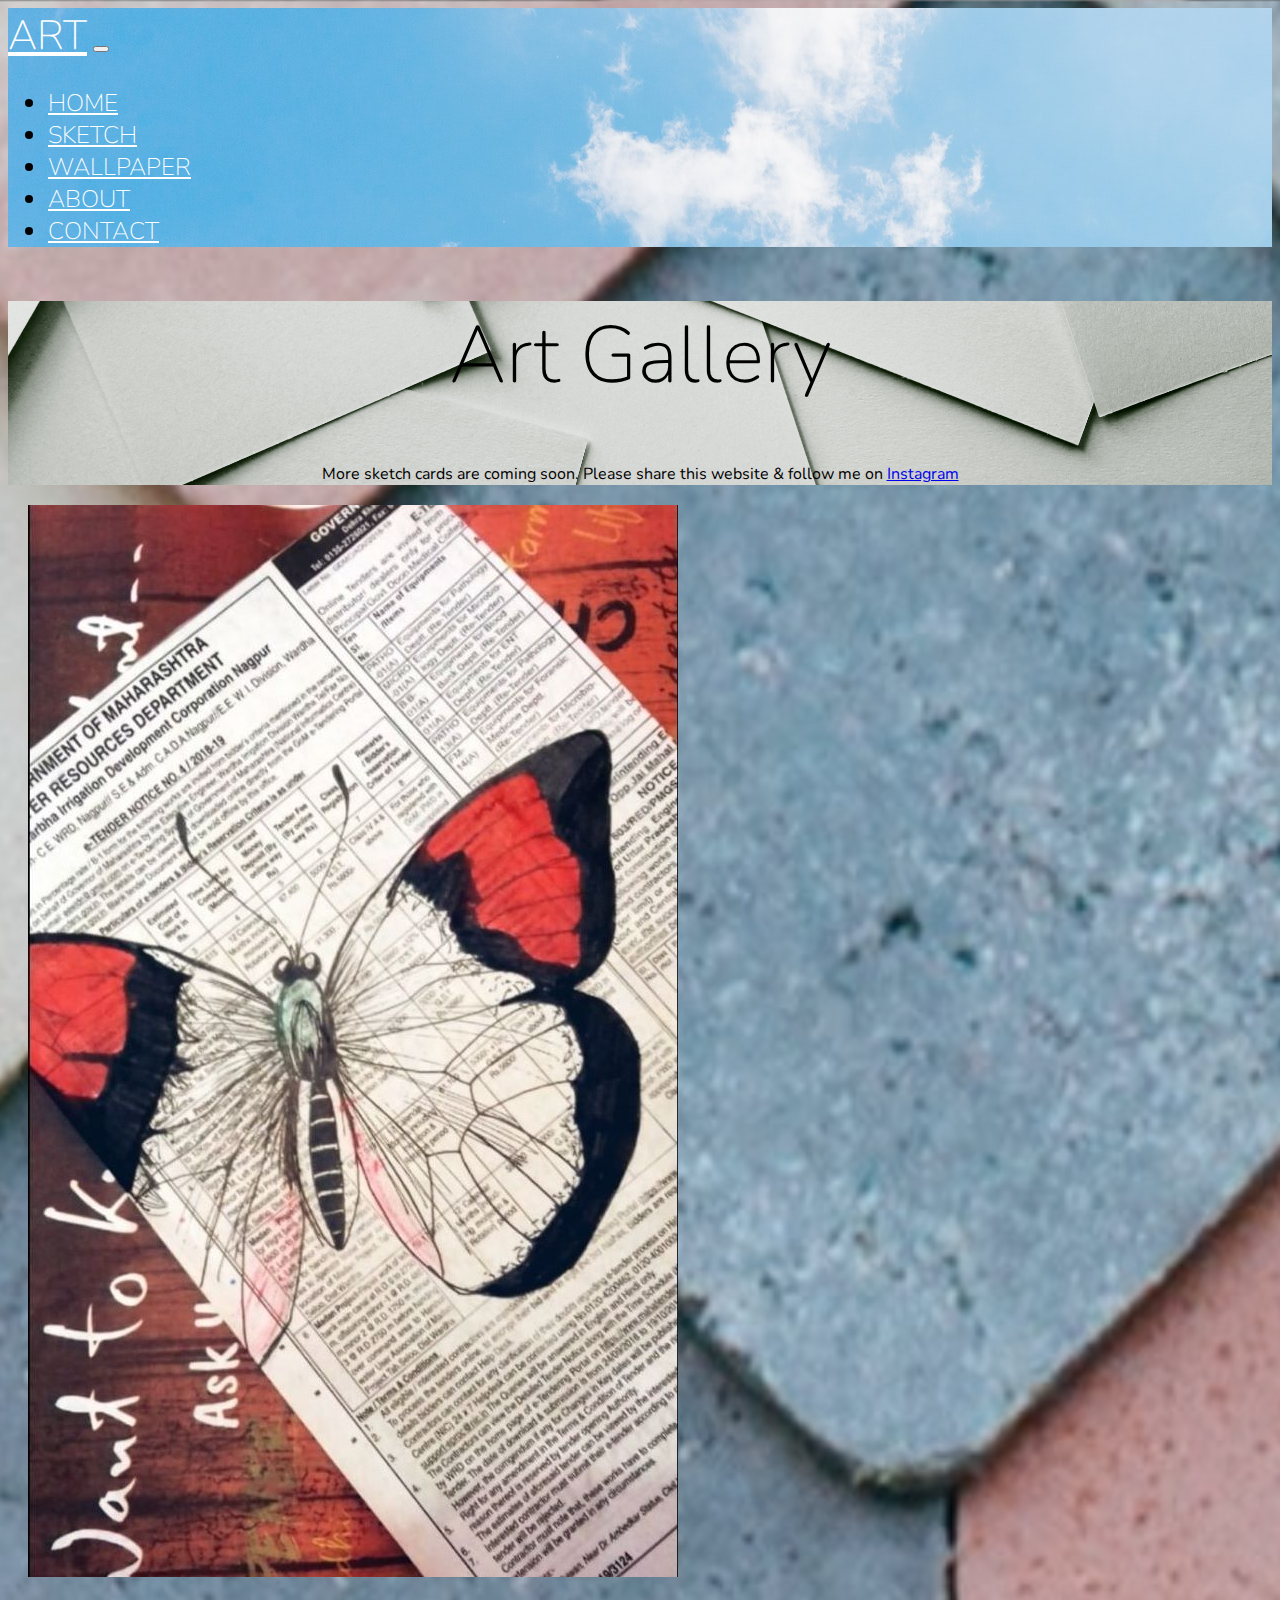
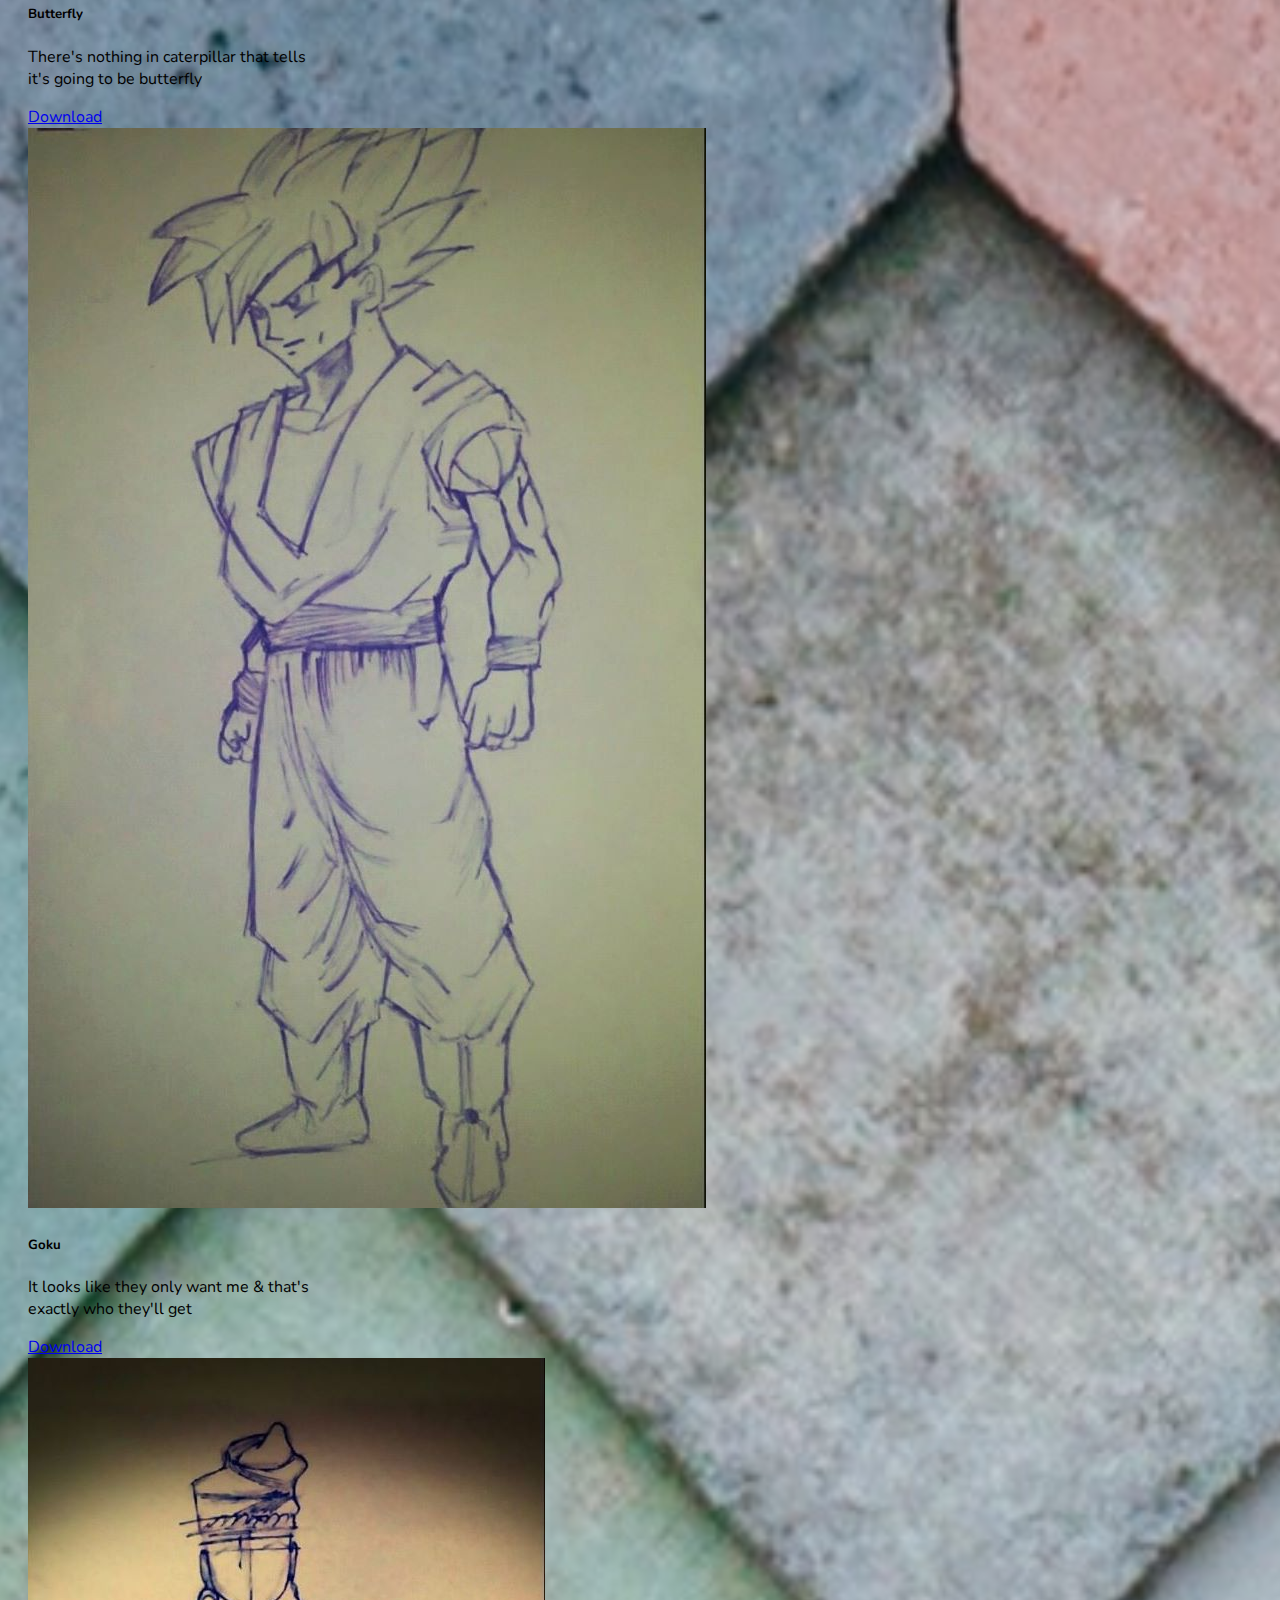
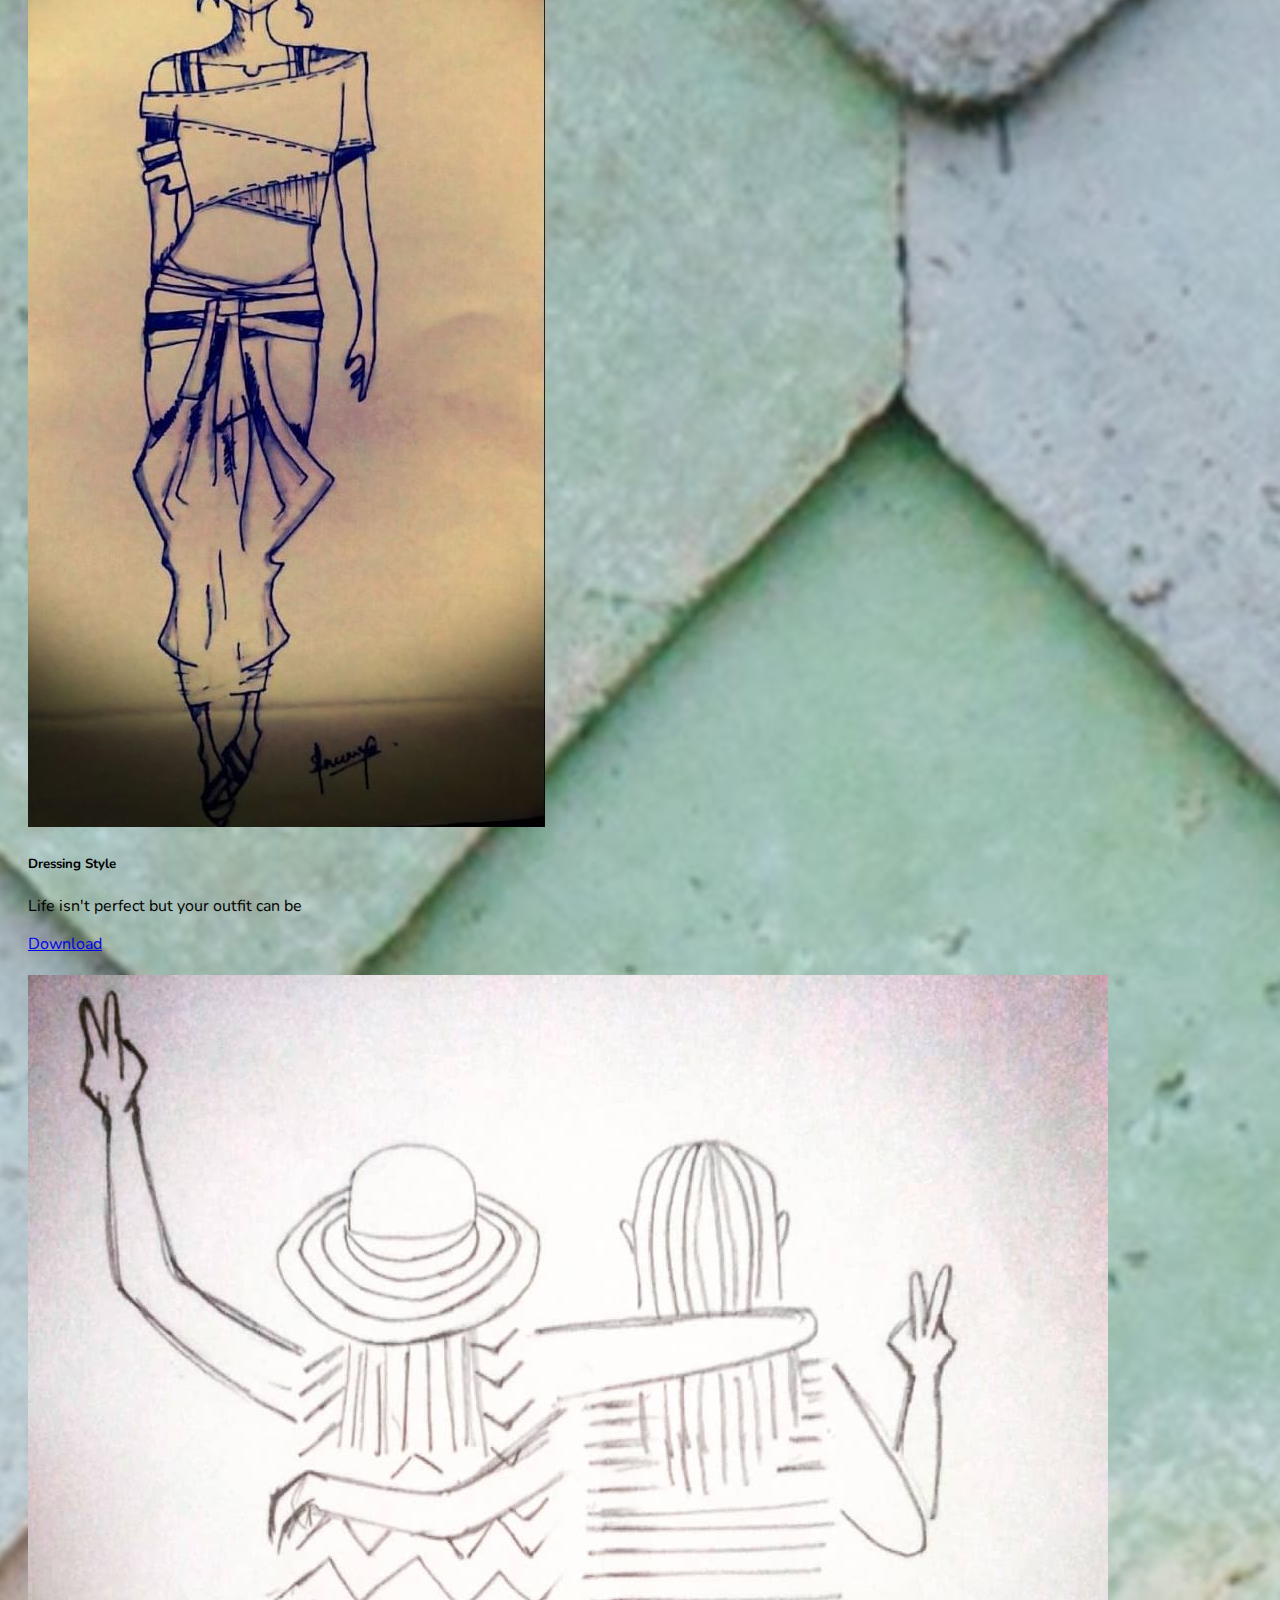
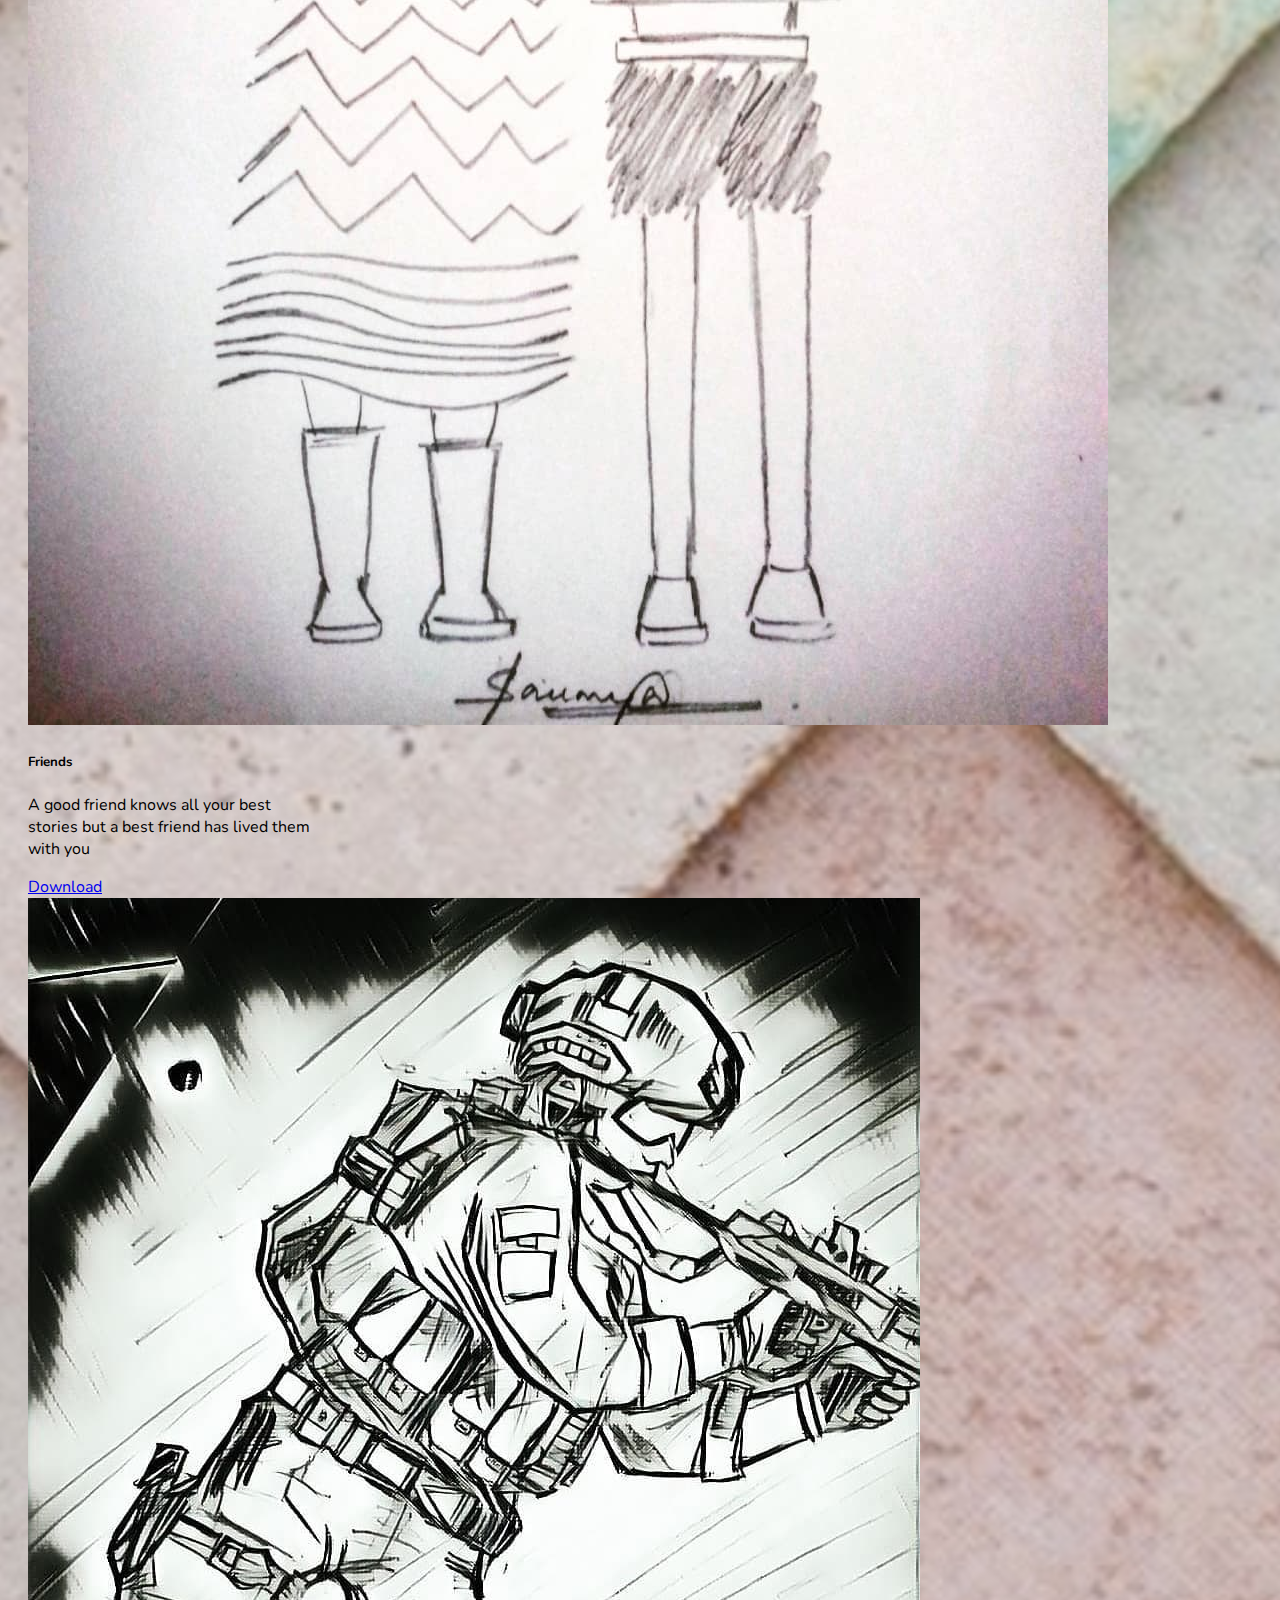
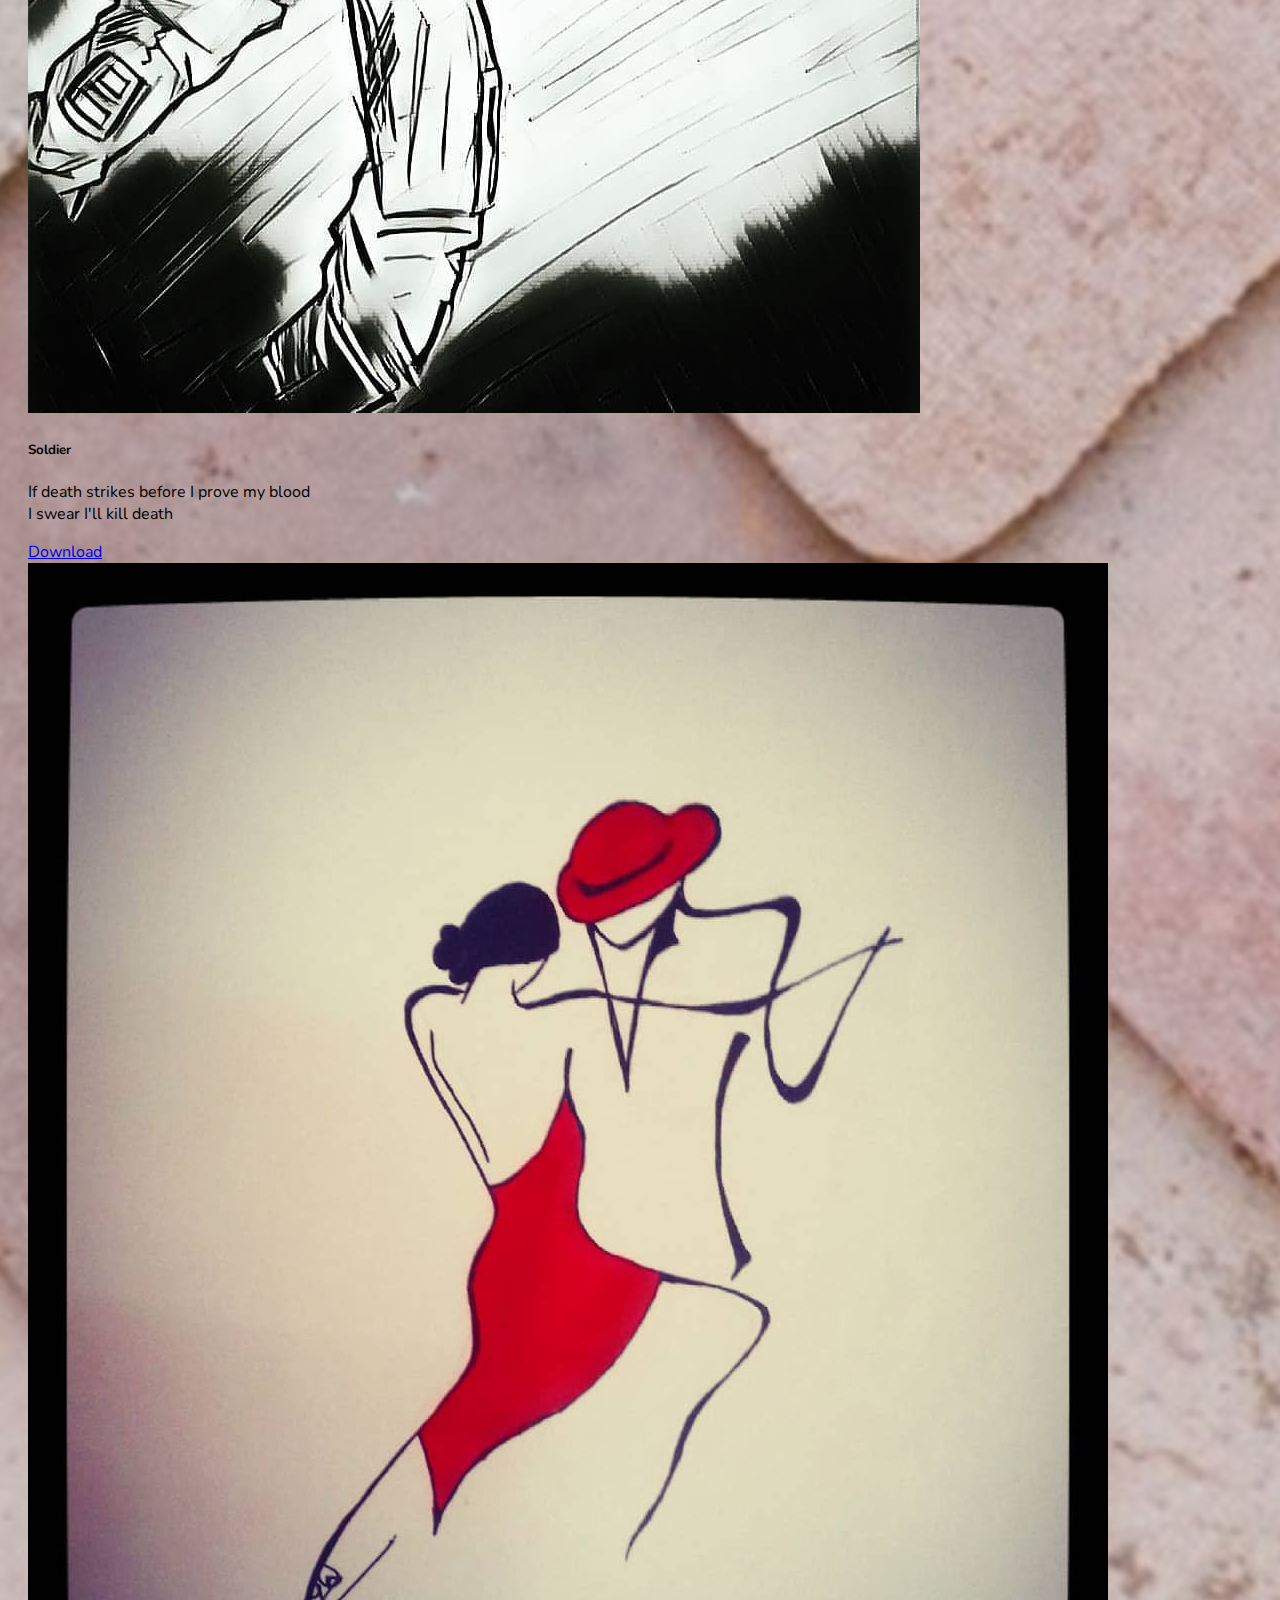
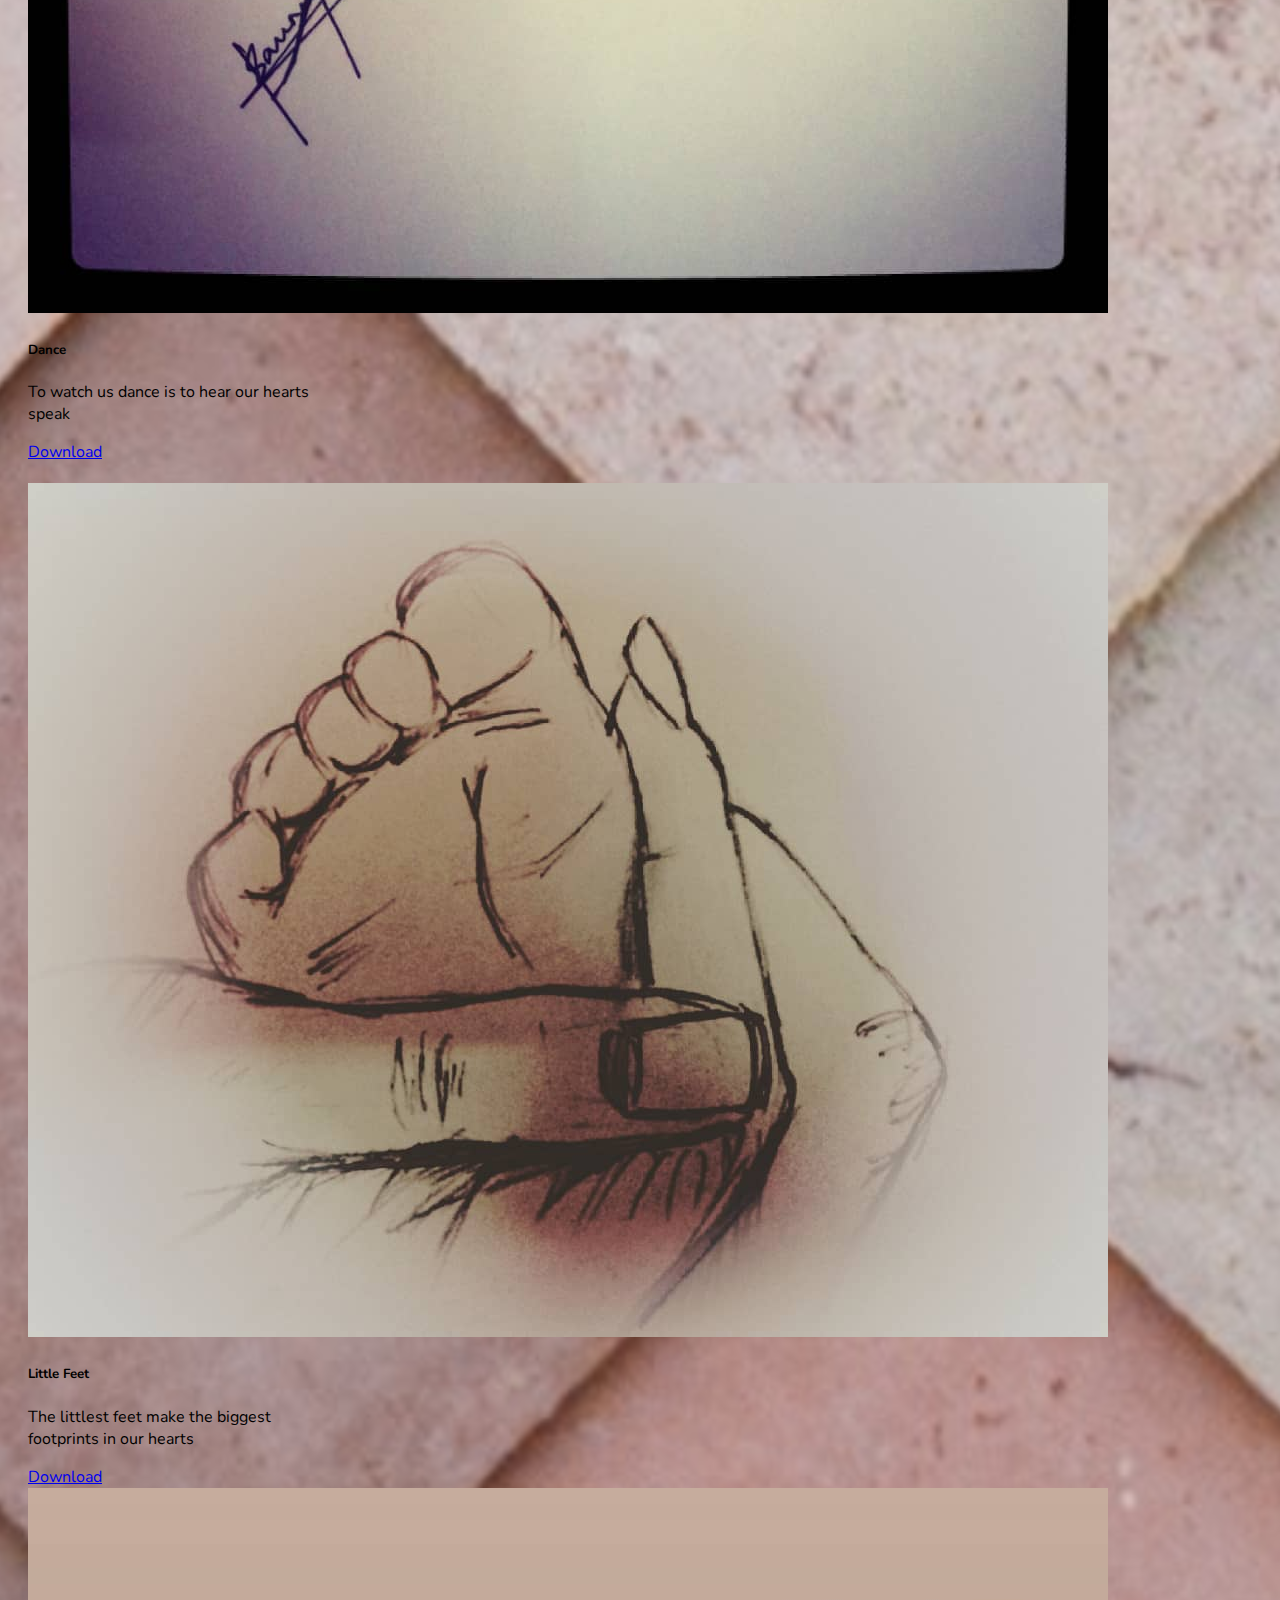
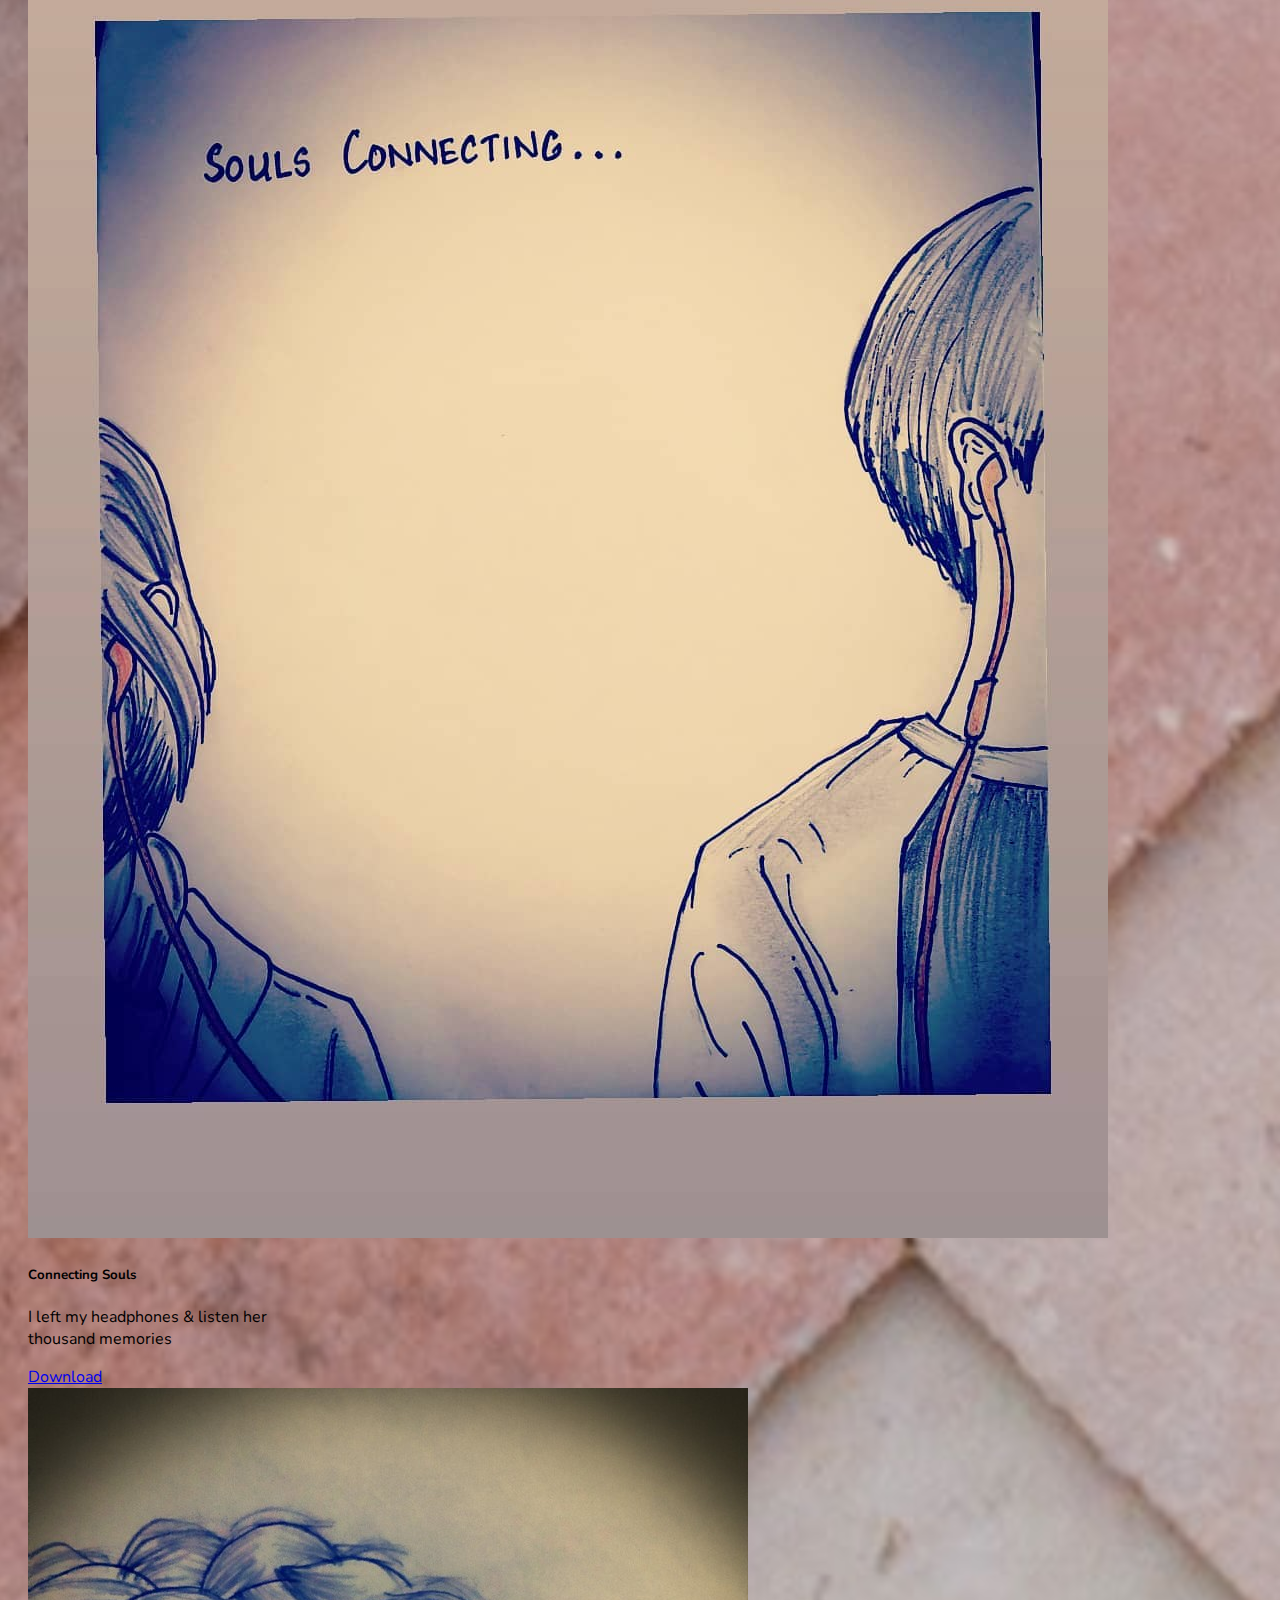
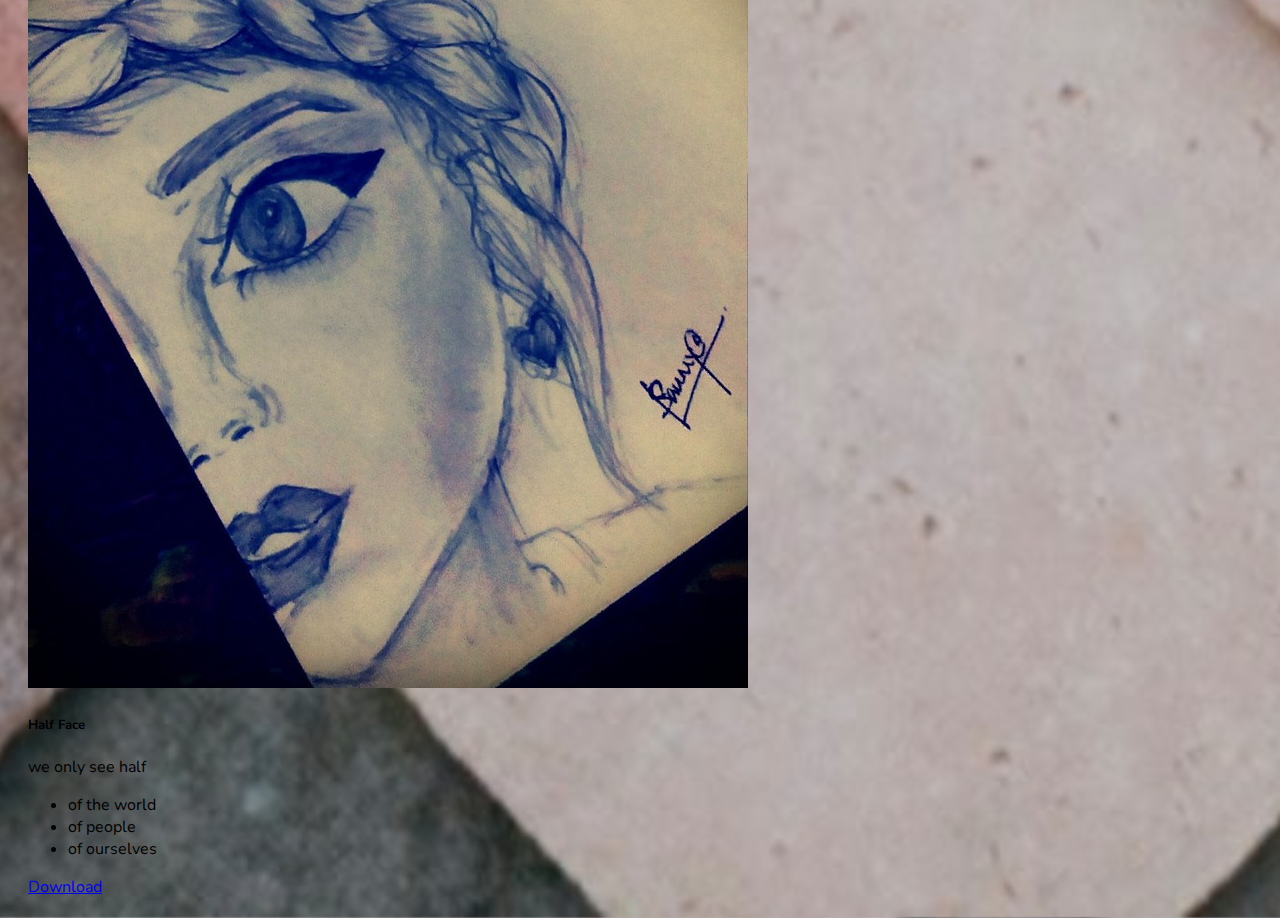
==== index.html @ 65e8052a "industrial" ====
<!doctype html>
<html lang="en">

<head>
    <!-- Required meta tags -->
    <meta charset="utf-8">
    <meta name="viewport" content="width=device-width, initial-scale=1, shrink-to-fit=no">

    <!-- Bootstrap CSS -->
    <link rel="stylesheet" href="https://stackpath.bootstrapcdn.com/bootstrap/4.1.3/css/bootstrap.min.css" integrity="sha384-MCw98/SFnGE8fJT3GXwEOngsV7Zt27NXFoaoApmYm81iuXoPkFOJwJ8ERdknLPMO"
        crossorigin="anonymous">
   <link rel="stylesheet" href="https://use.fontawesome.com/releases/v5.4.1/css/all.css" integrity="sha384-5sAR7xN1Nv6T6+dT2mhtzEpVJvfS3NScPQTrOxhwjIuvcA67KV2R5Jz6kr4abQsz"
        crossorigin="anonymous">
        <link href="https://fonts.googleapis.com/css?family=Nunito:200,300,400,700" rel="stylesheet">
        <link rel="stylesheet" type="text/css" href="sketch.css">
    <title>Art Gallery</title>
</head>

<body>

    <!-- Optional JavaScript -->
    <!-- jQuery first, then Popper.js, then Bootstrap JS -->
    <script src="https://code.jquery.com/jquery-3.3.1.slim.min.js" integrity="sha384-q8i/X+965DzO0rT7abK41JStQIAqVgRVzpbzo5smXKp4YfRvH+8abtTE1Pi6jizo"
        crossorigin="anonymous"></script>
    <script src="https://cdnjs.cloudflare.com/ajax/libs/popper.js/1.14.3/umd/popper.min.js" integrity="sha384-ZMP7rVo3mIykV+2+9J3UJ46jBk0WLaUAdn689aCwoqbBJiSnjAK/l8WvCWPIPm49"
        crossorigin="anonymous"></script>
    <script src="https://stackpath.bootstrapcdn.com/bootstrap/4.1.3/js/bootstrap.min.js" integrity="sha384-ChfqqxuZUCnJSK3+MXmPNIyE6ZbWh2IMqE241rYiqJxyMiZ6OW/JmZQ5stwEULTy"
        crossorigin="anonymous"></script>
        <nav id="nav"  class="navbar navbar-expand-md navbar-light py-0 fixed-top scrolled">
  <a class="navbar-brand" href="index.html">Art</a>
  <button class="navbar-toggler" type="button" data-toggle="collapse" data-target="#navbarNav" aria-controls="navbarNav" aria-expanded="false" aria-label="Toggle navigation">
    <span class="navbar-toggler-icon"></span>
  </button>
  <div class="collapse navbar-collapse" id="navbarNav">
    <ul class="navbar-nav">
      <li class="nav-item active">
        <a class="nav-link disabled" href="index.html">Home </a>
      </li>
      <li class="nav-item">
        <a class="nav-link" href="index1.html">Sketch</a>
      </li>
      <li class="nav-item">
        <a class="nav-link" href="https://unsplash.com/">WALLPAPER</a>
      </li>
       <li class="nav-item">
        <a class="nav-link" href="contact.html">ABOUT</a>
      </li>
       <li class="nav-item">
        <a class="nav-link" href="https://www.instagram.com/_art_the_journey_of_free_soul_/?igshid=1cny3sl0uxfxr">Contact</i></a>
      </li>
    </ul>
  </div>
</nav>
        <div class="jumbotron" style="text-align: center;  ">
            <h1 style="font-size: 5em; font-weight: 20;">Art Gallery</h1>

            <p> More sketch cards are coming soon. Please share this website & follow me on  <span style="color: red;"><a href="https://www.instagram.com/_art_the_journey_of_free_soul_/?igshid=1cny3sl0uxfxr"> Instagram</a></span></p>
        </div>
        <div class="card-deck mb-4" style="margin: 20px;" >
            <div class="card mb-4" style="width: 18rem;">
  <img class="card-img-top" src="butterfly.jpg" alt="Card image cap">
  <div class="card-body">
    <h5 class="card-title">Butterfly</h5>
    <p class="card-text">There's nothing in caterpillar that tells it's going to be butterfly</p>
    <a href="butterfly.jpg" class="btn btn-outline-success btn-sm">Download</a>
    <a href="#" class="btn btn-outline-danger btn-sm"><i class="fa fa-heart"></i></a>
  </div>
</div>
<div class="card mb-4" style="width: 18rem;">
  <img class="card-img-top" src="goku.jpg" alt="Card image cap">
  <div class="card-body">
    <h5 class="card-title">Goku</h5>
    <p class="card-text"> It looks like they only want me & that's exactly who they'll get</p>
    <a href="goku.jpg" class="btn btn-outline-success btn-sm">Download</a>
    <a href="#" class="btn btn-outline-danger btn-sm"><i class="fa fa-heart"></i></a>
  </div>
</div>
<div class="card mb-4" style="width: 18rem; ">
  <img class="card-img-top" src="fashion.jpg" alt="Card image cap">
  <div class="card-body">
    <h5 class="card-title">Dressing Style </h5>
    <p class="card-text">Life isn't perfect but your outfit can be </p>
    <a href="fashion.jpg" class="btn btn-outline-success btn-sm">Download</a>
    <a href="#" class="btn btn-outline-danger btn-sm"><i class="fa fa-heart"></i></a>
  </div>
</div>
        </div>
        <div class="card-deck mb-4" style="margin: 20px;" >
            <div class="card mb-4" style="width: 18rem;">
  <img class="card-img-top" src="freinds.jpg" alt="Card image cap">
  <div class="card-body">
    <h5 class="card-title">Friends</h5>
    <p class="card-text"> A good friend knows all your best stories but a best friend has lived them with you </p>
    <a href="freinds.jpg" class="btn btn-outline-success btn-sm">Download</a>
    <a href="#" class="btn btn-outline-danger btn-sm"><i class="fa fa-heart"></i></a>
  </div>
</div>
<div class="card mb-4" style="width: 18rem;">
  <img class="card-img-top" src="ssd.jpg" alt="Card image cap">
  <div class="card-body">
    <h5 class="card-title">Soldier</h5>
    <p class="card-text">If death strikes before I prove my blood I swear I'll kill death </p>
    <a href="ssd.jpg" class="btn btn-outline-success btn-sm">Download</a>
    <a href="#" class="btn btn-outline-danger btn-sm"><i class="fa fa-heart"></i></a>
  </div>
</div>
<div class="card mb-4" style="width: 18rem; ">
  <img class="card-img-top" src="ddt.jpg" alt="Card image cap">
  <div class="card-body">
    <h5 class="card-title">Dance </h5>
    <p class="card-text">To watch us dance is to hear our hearts speak</p>
    <a href="ddt.jpg" class="btn btn-outline-success btn-sm">Download</a>
    <a href="#" class="btn btn-outline-danger btn-sm"><i class="fa fa-heart"></i></a>
  </div>
</div>
        </div>
        <div class="card-deck mb-4" style="margin: 20px;" >
            <div class="card mb-4" style="width: 18rem;">
  <img class="card-img-top" src="feet.jpg" alt="Card image cap">
  <div class="card-body">
    <h5 class="card-title">Little Feet</h5>
    <p class="card-text">The littlest feet make the biggest footprints in our hearts</p>
    <a href="feet.jpg" class="btn btn-outline-success btn-sm">Download</a>
    <a href="#" class="btn btn-outline-danger btn-sm"><i class="fa fa-heart"></i></a>
  </div>
</div>
<div class="card mb-4" style="width: 18rem;">
  <img class="card-img-top" src="soules.jpg" alt="Card image cap">
  <div class="card-body">
    <h5 class="card-title">Connecting Souls</h5>
    <p class="card-text">I left my headphones & listen her thousand memories </p>
    <a href="soules.jpg" class="btn btn-outline-success btn-sm">Download</a>
    <a href="#" class="btn btn-outline-danger btn-sm"><i class="fa fa-heart"></i></a>
  </div>
</div>
<div class="card mb-4" style="width: 18rem; ">
  <img class="card-img-top" src="half.jpg" alt="Card image cap">
  <div class="card-body">
    <h5 class="card-title">Half Face</h5>
    <p class="card-text"> we only see half<ul> <li>of the world</li><li>of people</li><li>of ourselves </li></ul></p>
    <a href="half.jpg" class="btn btn-outline-success btn-sm">Download</a>
    <a href="#" class="btn btn-outline-danger btn-sm"><i class="fa fa-heart"></i></a>
  </div>
</div>
        </div>




<script>
        $(function () {
            $(document).scroll(function () {
                var $nav = $("#nav");
                $nav.toggleClass("scrolled", $(this).scrollTop() > $nav.height());
            });
        });
    </script>

</body>

</html>
---- sketch.css ----
body {
	background: url(property.jpg);
	background-position: center;
	background-size: cover;
    
  
    font-family: "Nunito", sans-serif;
}
.jumbotron {
	background: url(paper.jpg);
	background-position: center;
	background-size: cover;
}



#nav{
 	text-transform: uppercase;
 	font-size: 1.5rem;
 	font-weight: 100;

 }

#nav .nav-link:hover {
color: rgb(113, 111, 120);
 }
 #nav .nav-link {
color: white;
 }
 #nav .navbar-brand {
 	color: white;
 	font-size: 1.7em;
 }

.navbar.scrolled {
    background: url(pattern3.jpeg);
    transition: background 500ms;
}
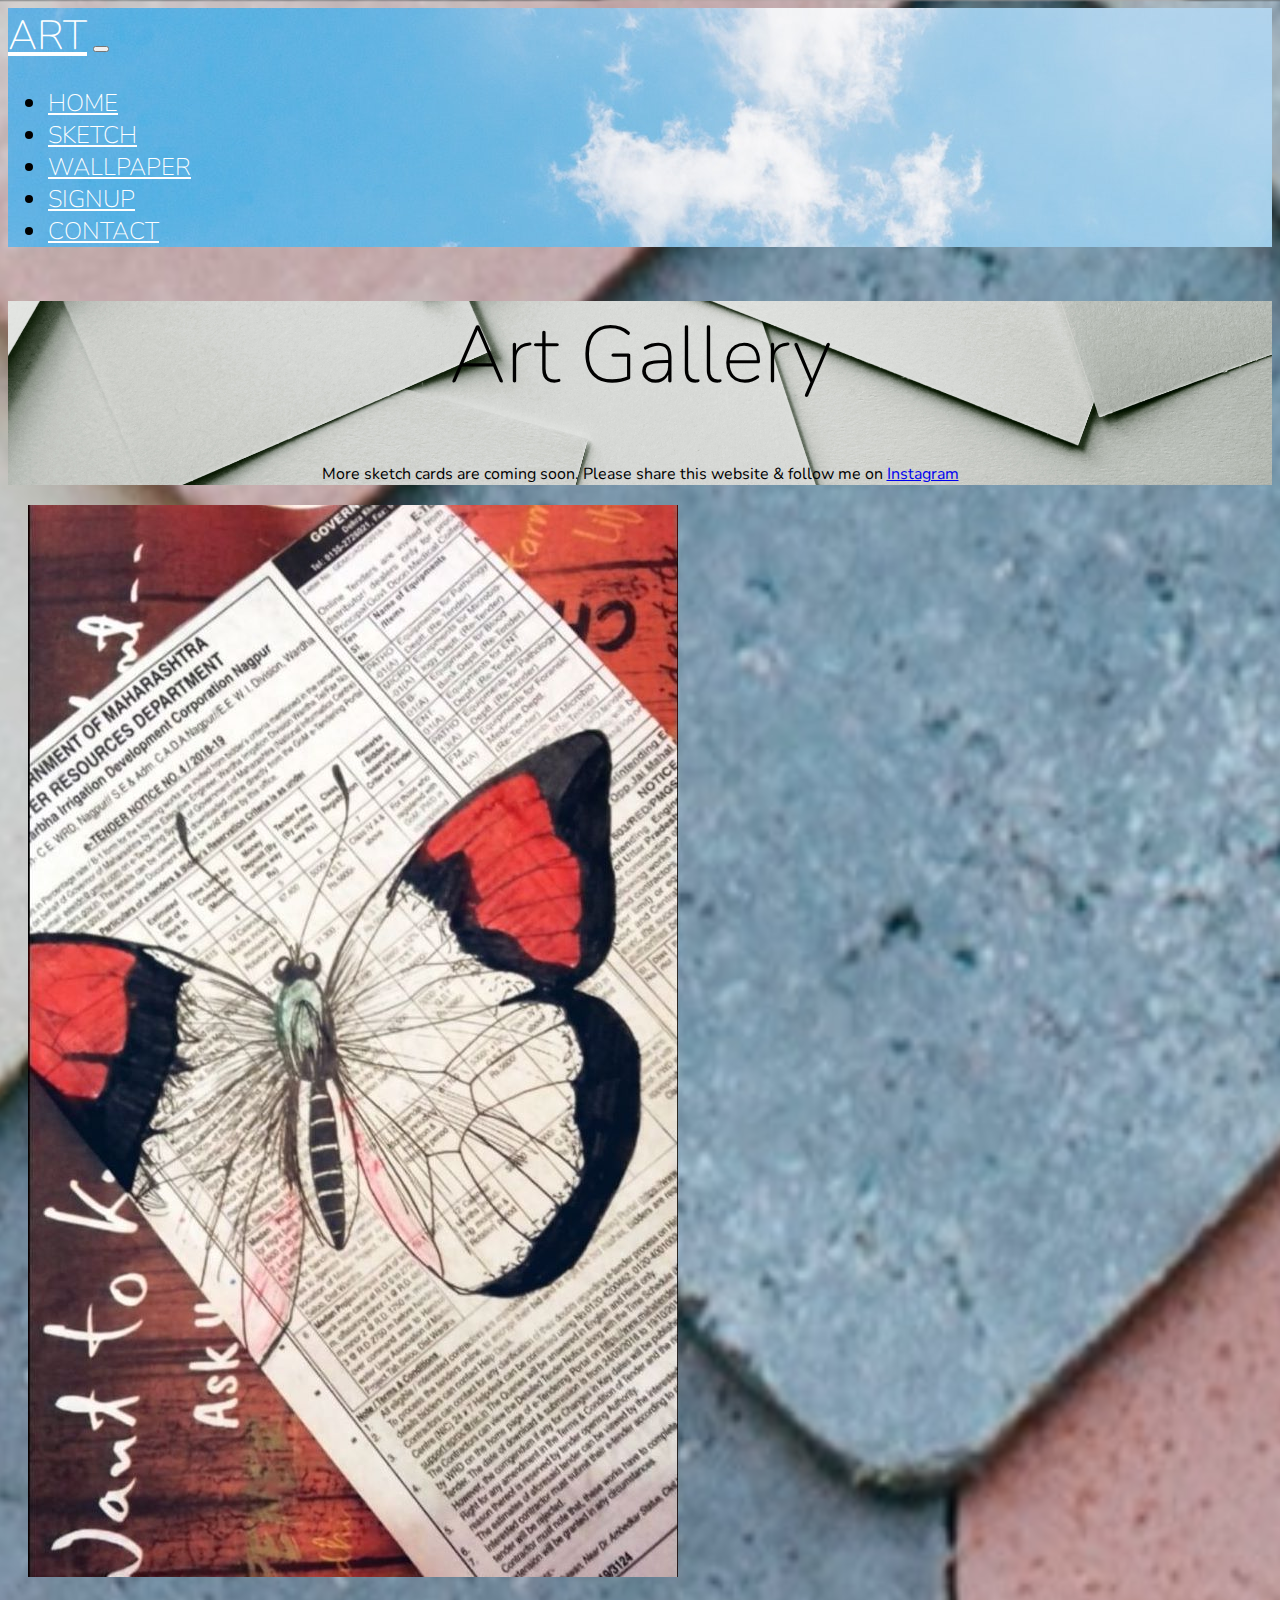
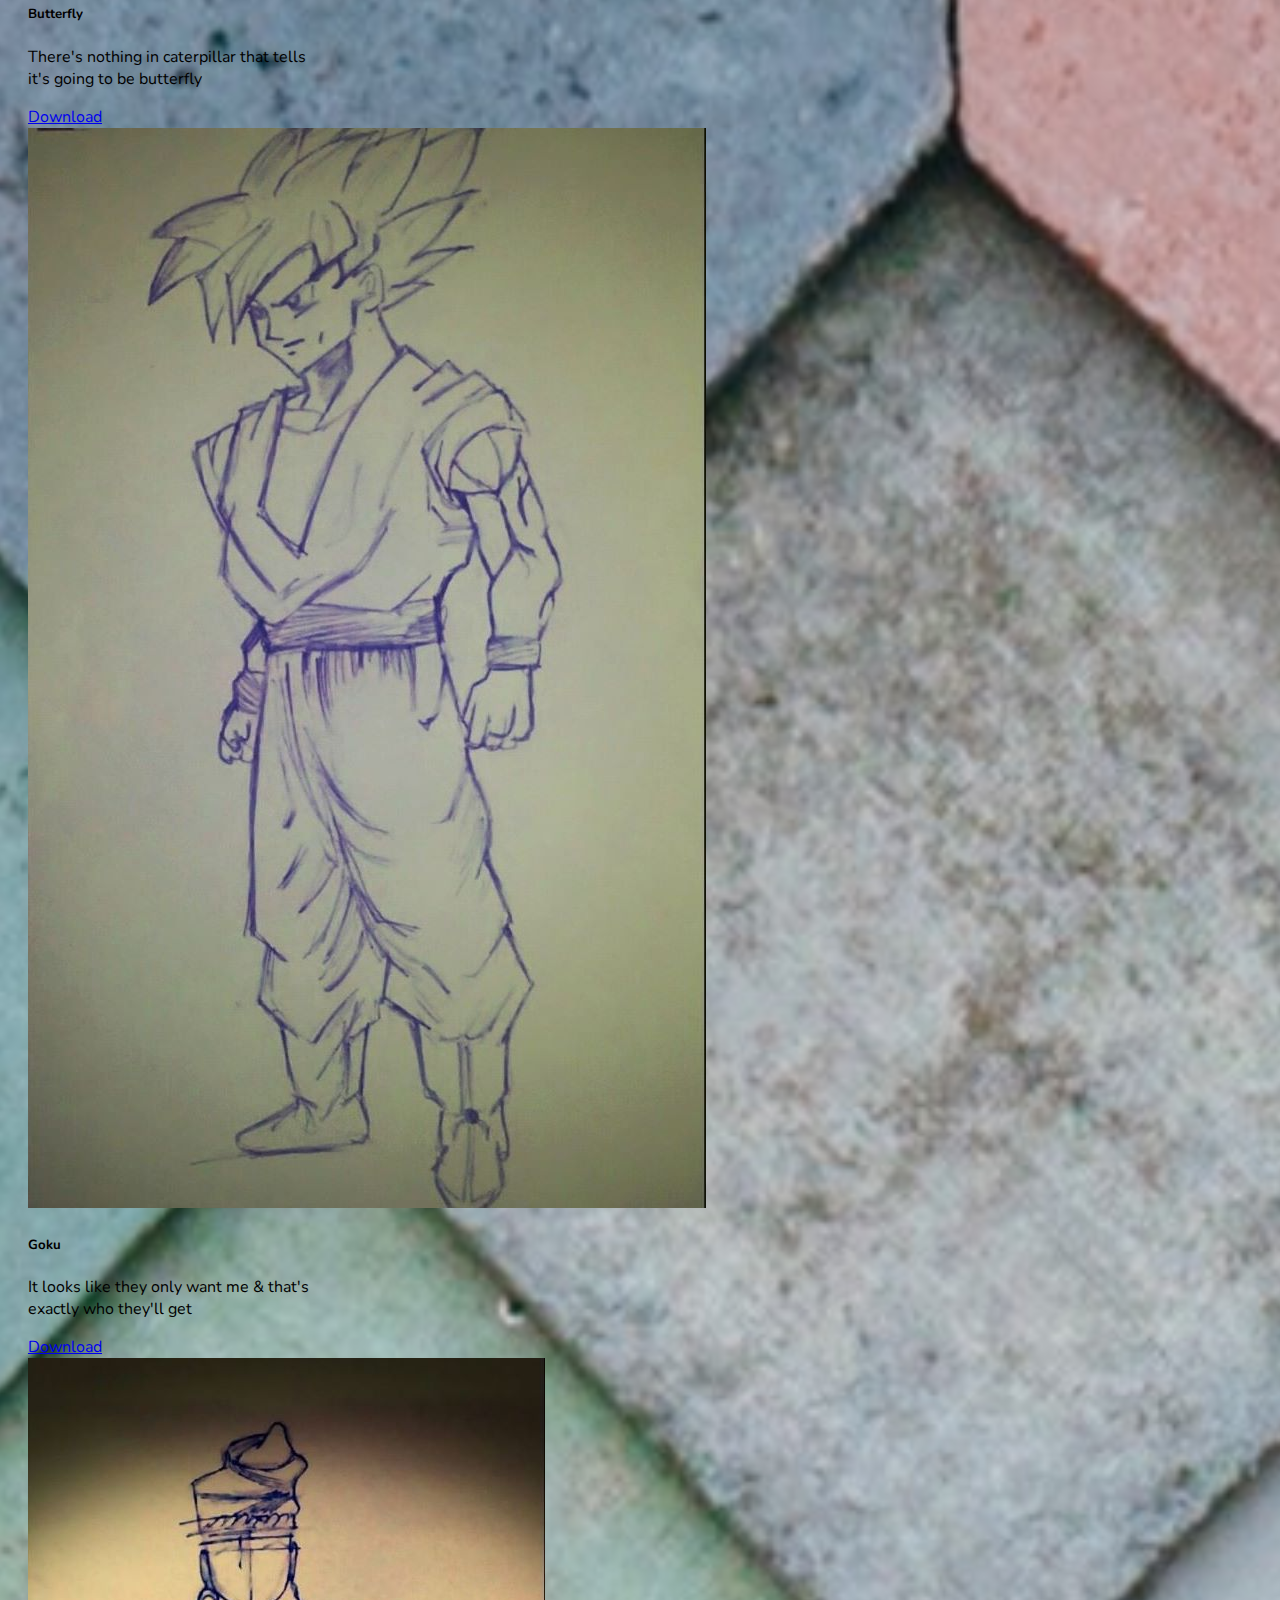
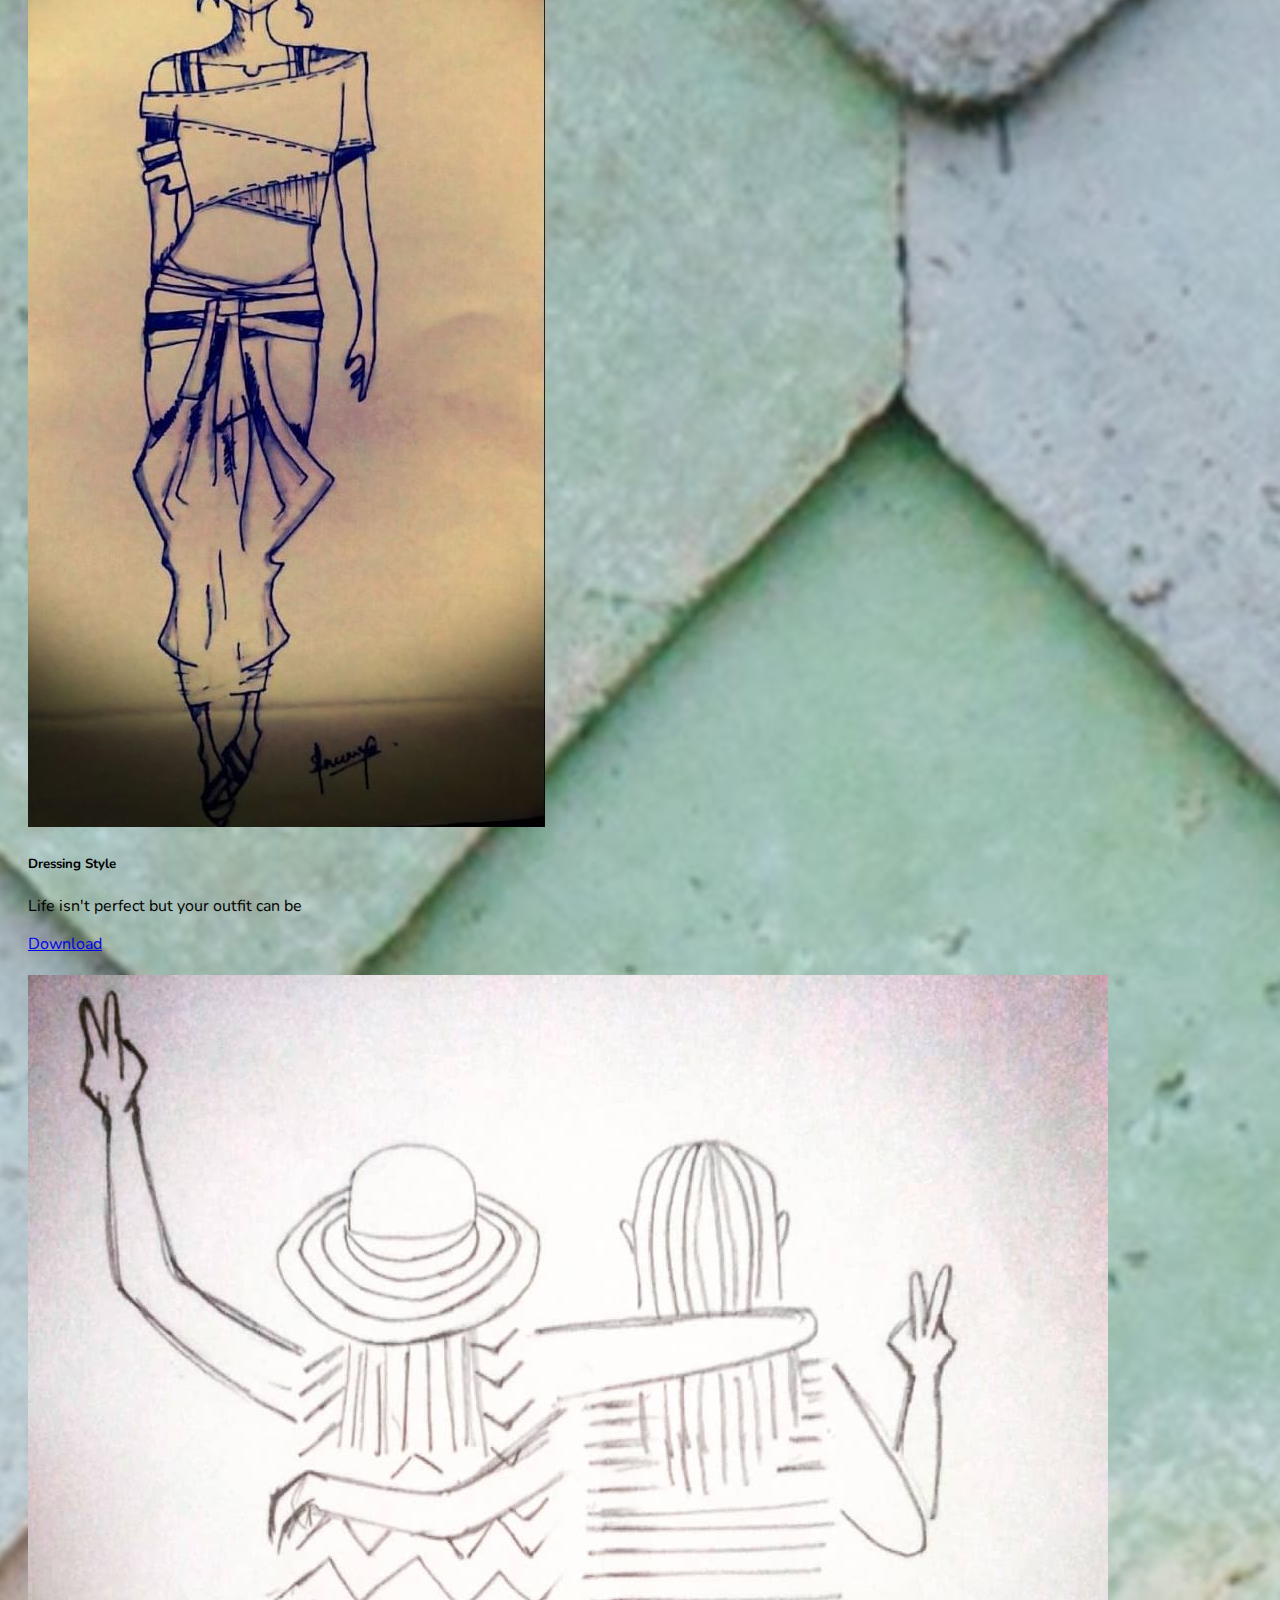
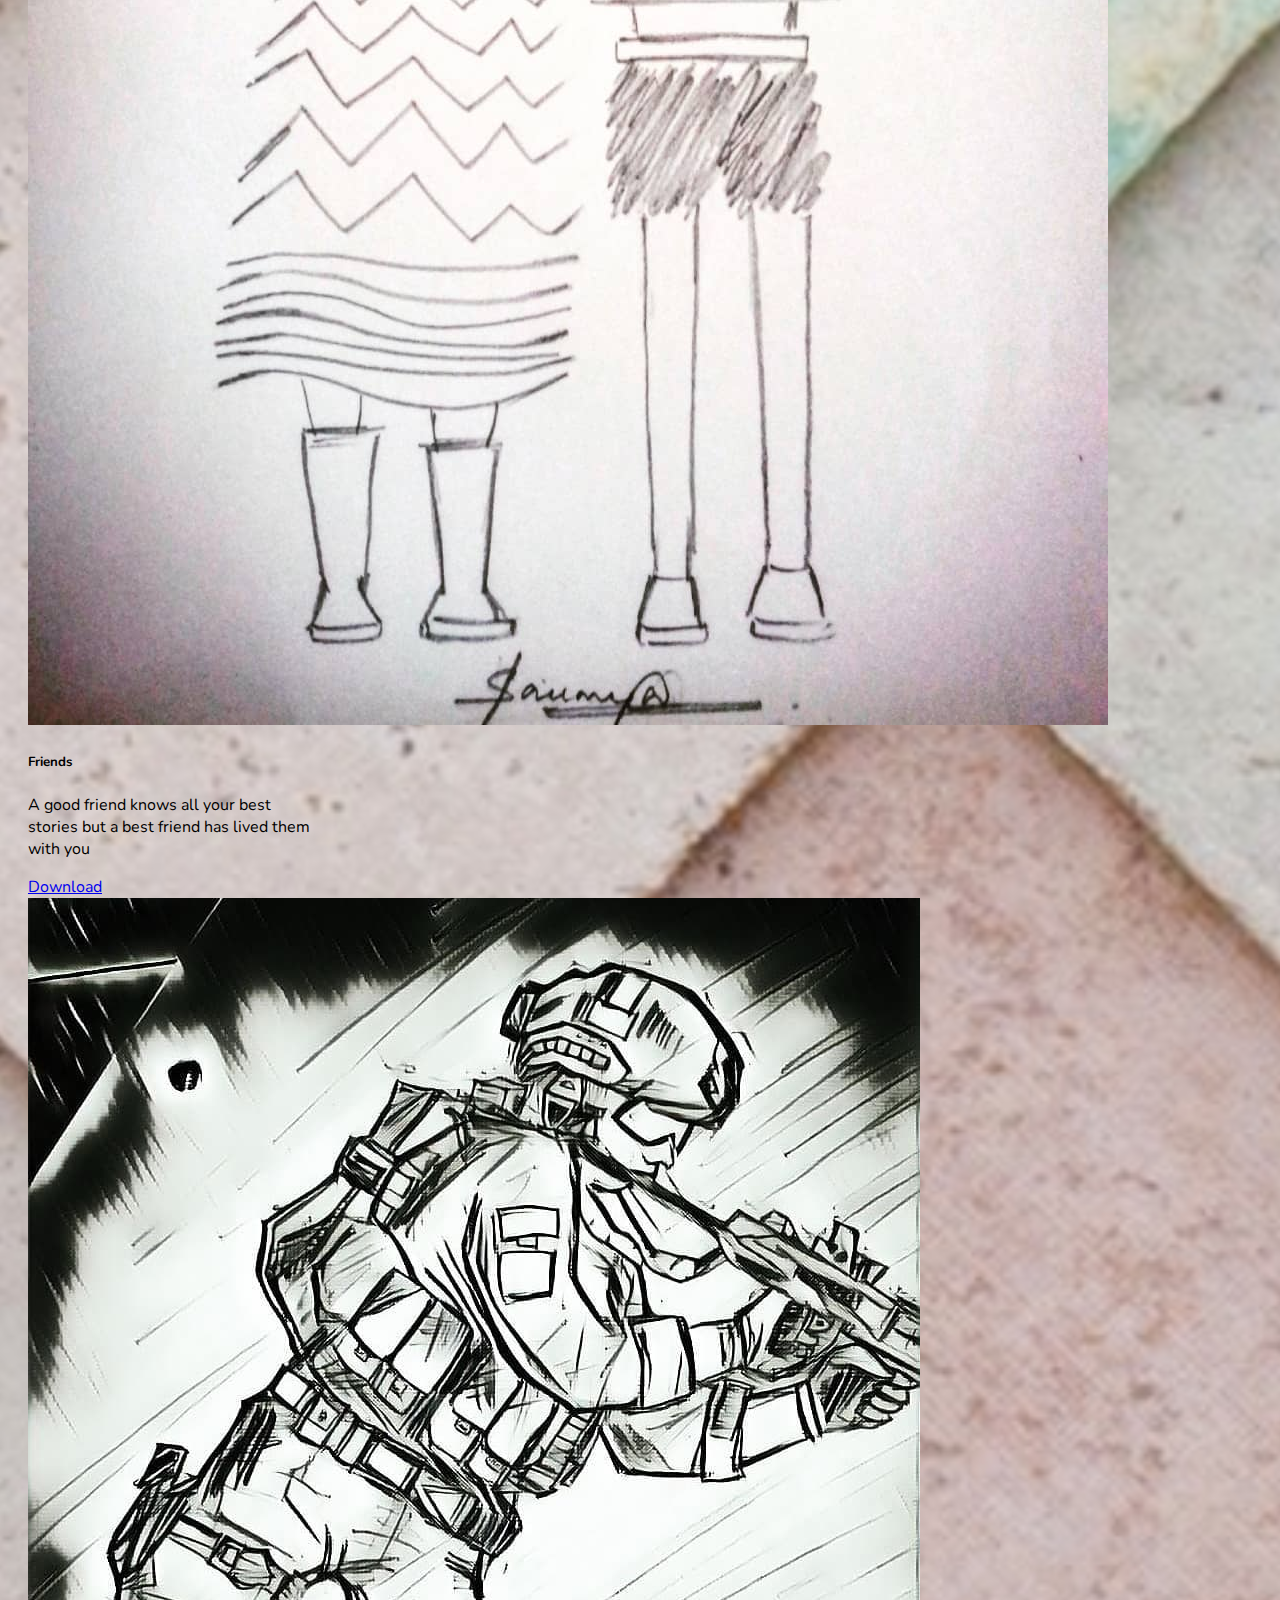
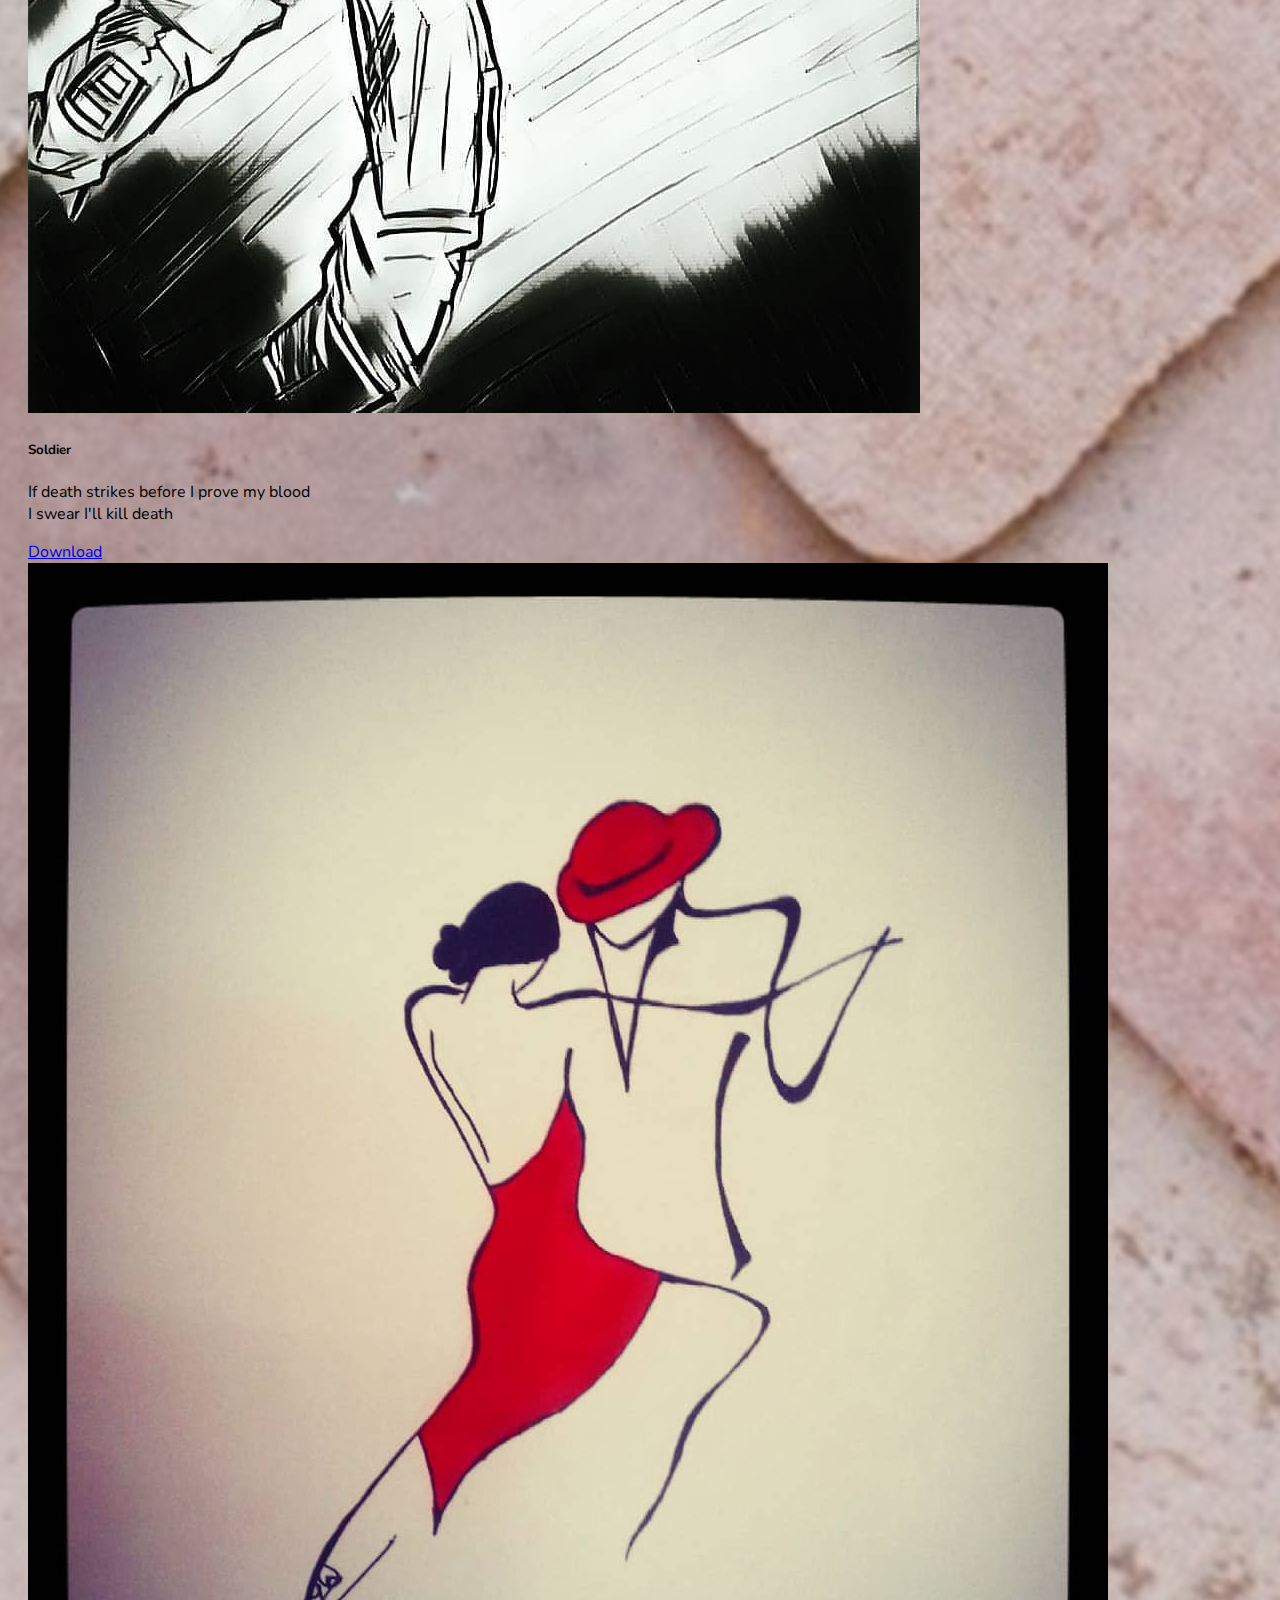
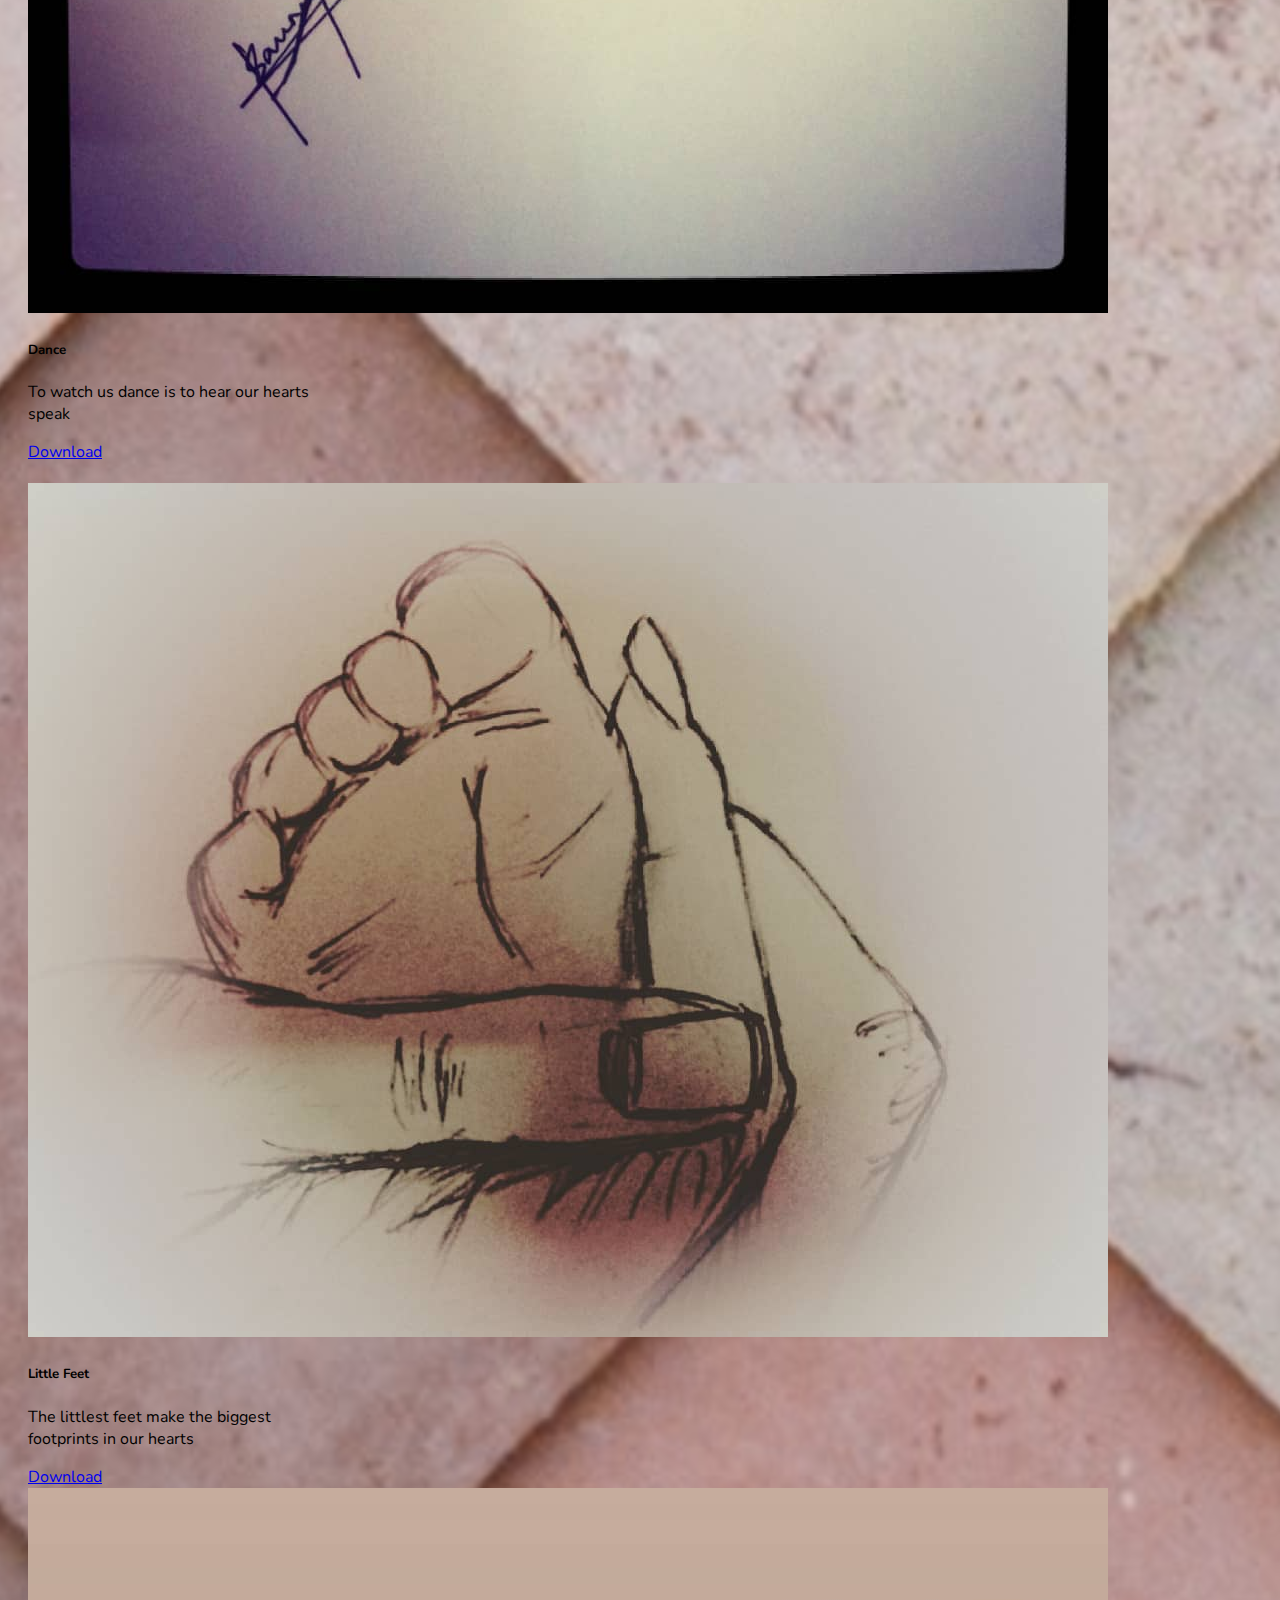
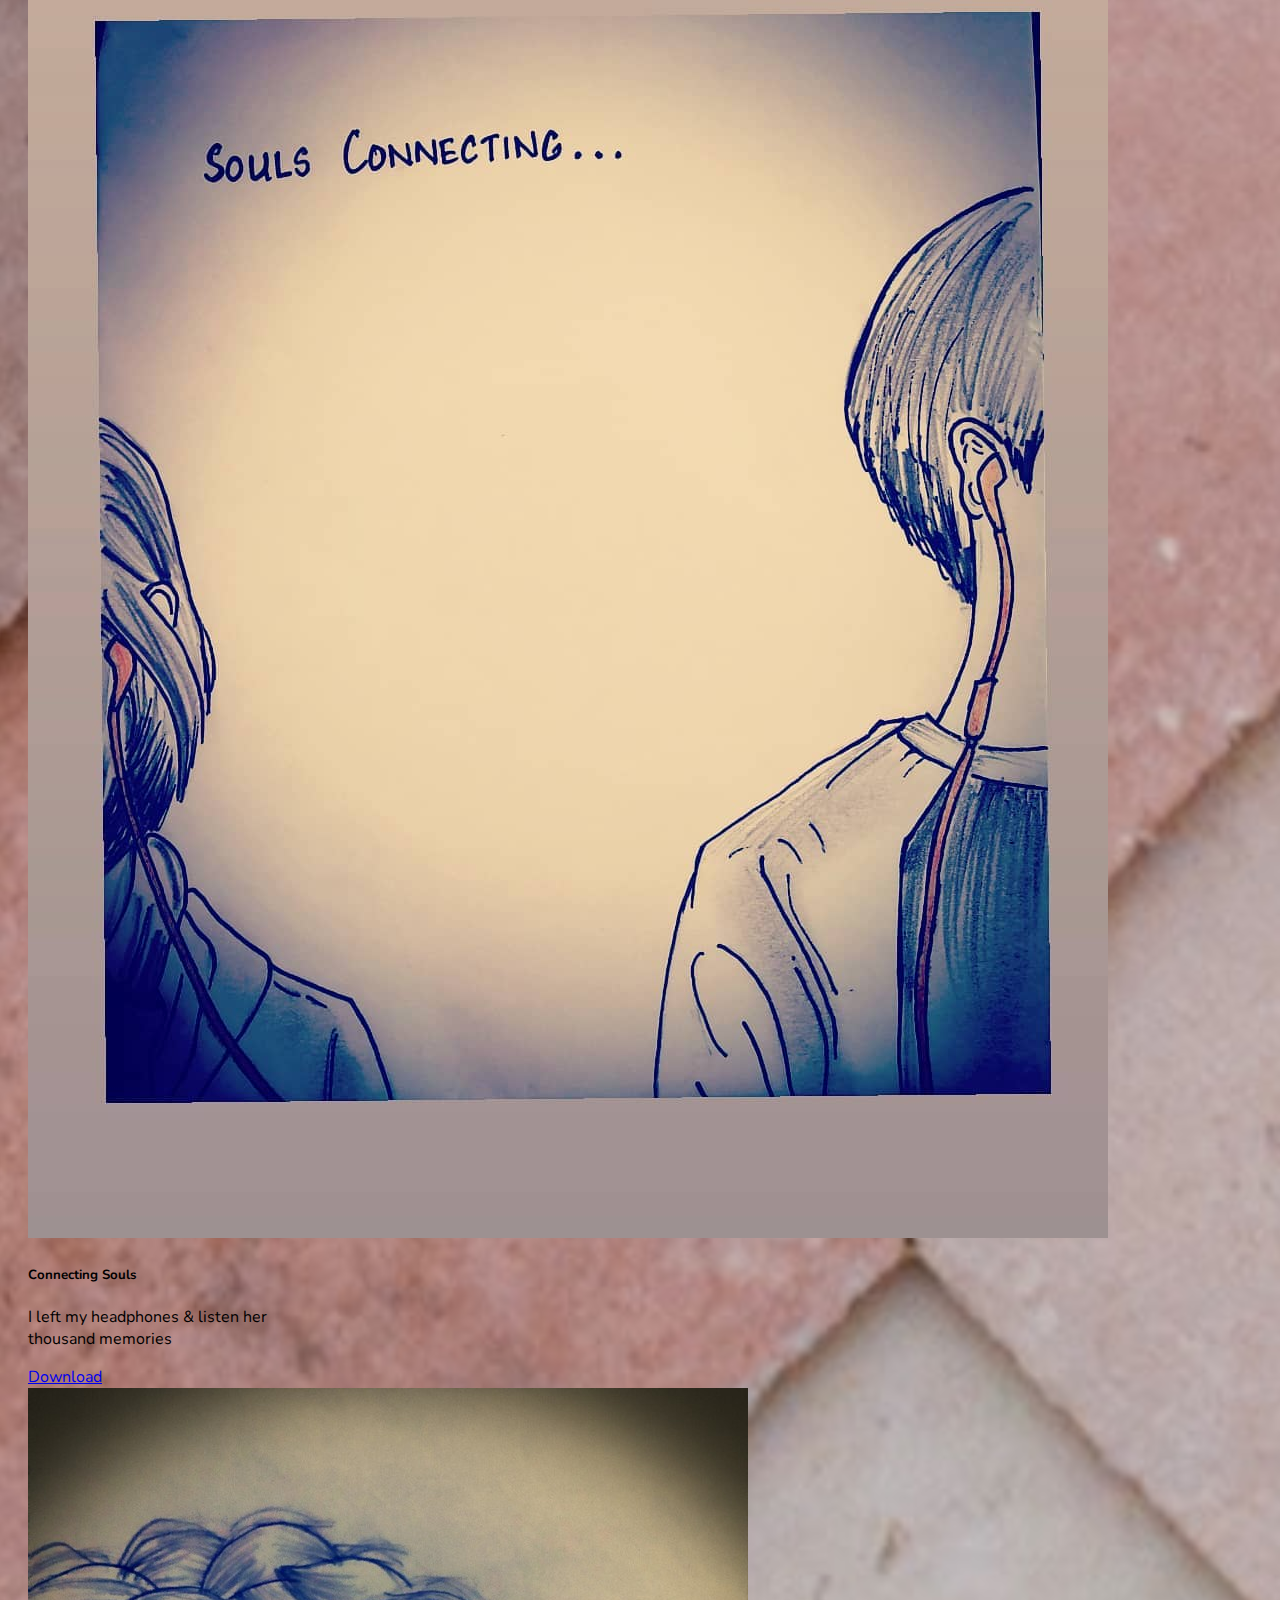
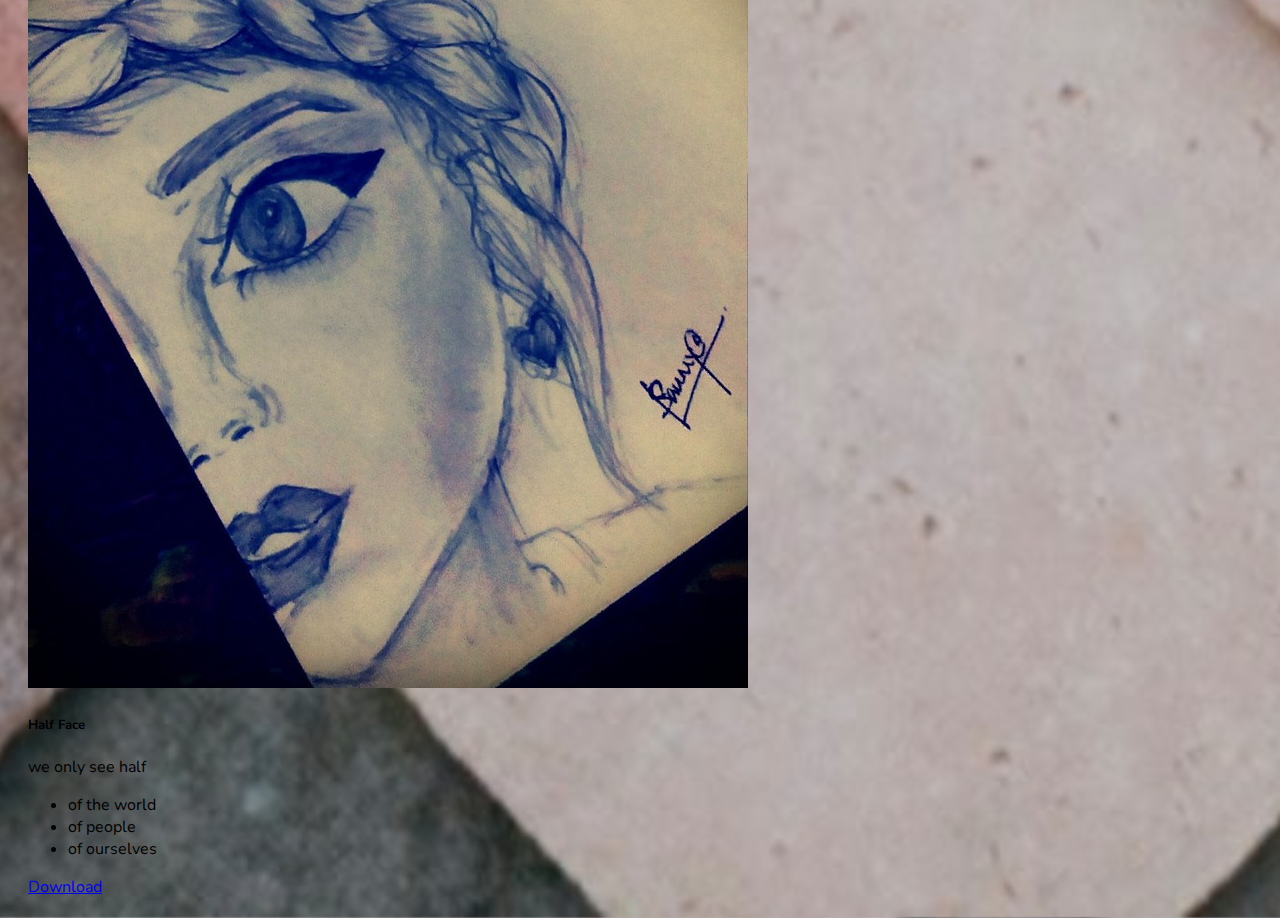
==== commit 139cb2cf: "sign up added" ====
--- a/index.html
+++ b/index.html
@@ -43,7 +43,7 @@
         <a class="nav-link" href="https://unsplash.com/">WALLPAPER</a>
       </li>
        <li class="nav-item">
-        <a class="nav-link" href="contact.html">ABOUT</a>
+        <a class="nav-link" href="contact.html">signup</a>
       </li>
        <li class="nav-item">
         <a class="nav-link" href="https://www.instagram.com/_art_the_journey_of_free_soul_/?igshid=1cny3sl0uxfxr">Contact</i></a>
